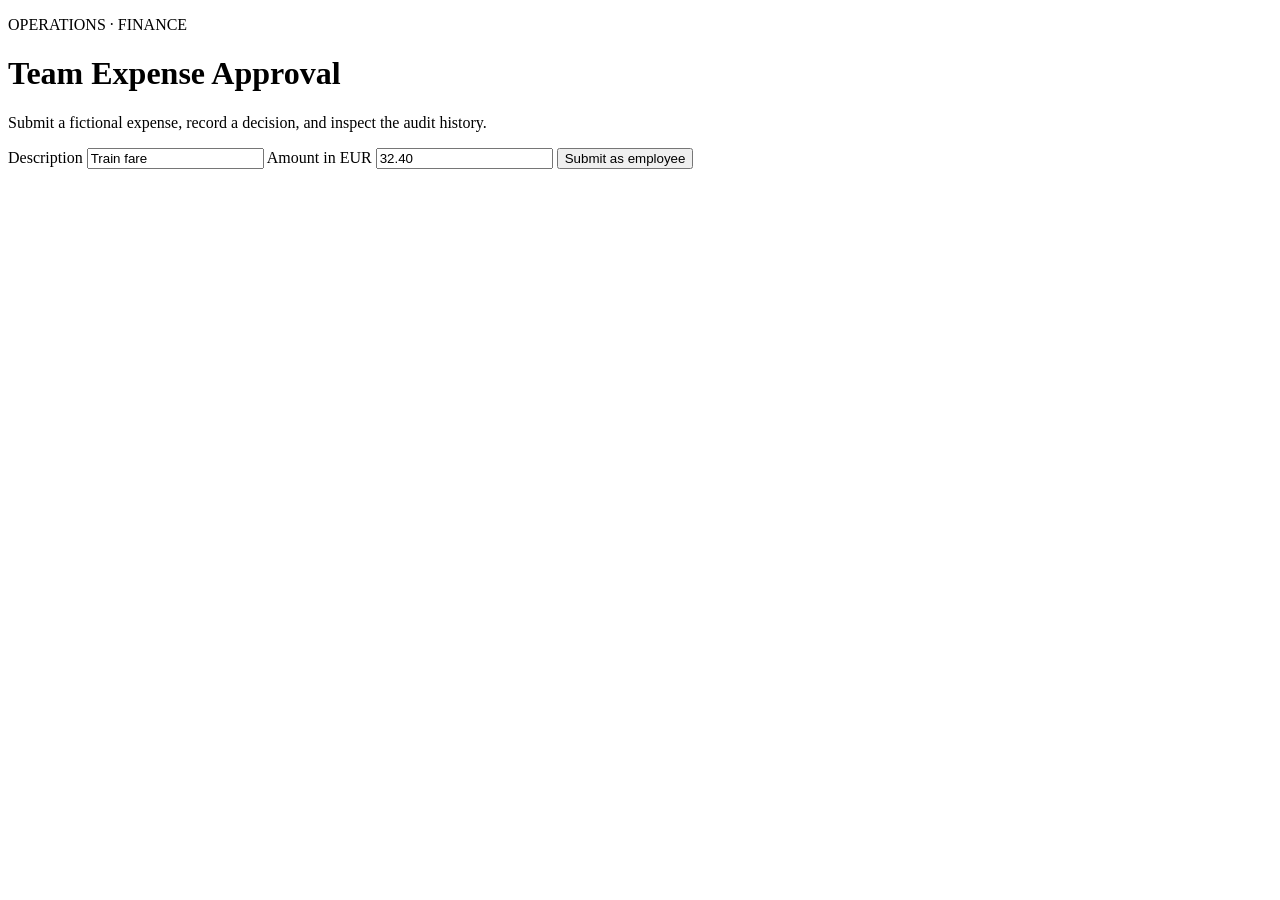
==== src/main/resources/static/index.html @ 040fc32b "Build portfolio demo and integration tests" ====
<!doctype html>
<html lang="en"><head><meta charset="utf-8"><meta name="viewport" content="width=device-width">
<title>Team Expense Approval</title><link rel="stylesheet" href="/style.css"></head>
<body><main>
<p class="eyebrow">OPERATIONS · FINANCE</p><h1>Team Expense Approval</h1>
<p>Submit a fictional expense, record a decision, and inspect the audit history.</p>
<form id="claim"><label>Description <input name="description" required maxlength="255" value="Train fare"></label>
<label>Amount in EUR <input name="amount" type="number" step="0.01" min="0.01" required value="32.40"></label>
<button>Submit as employee</button></form>
<p id="status" role="status"></p><section id="claims" aria-label="Claims"></section>
</main><script src="/demo.js"></script></body></html>
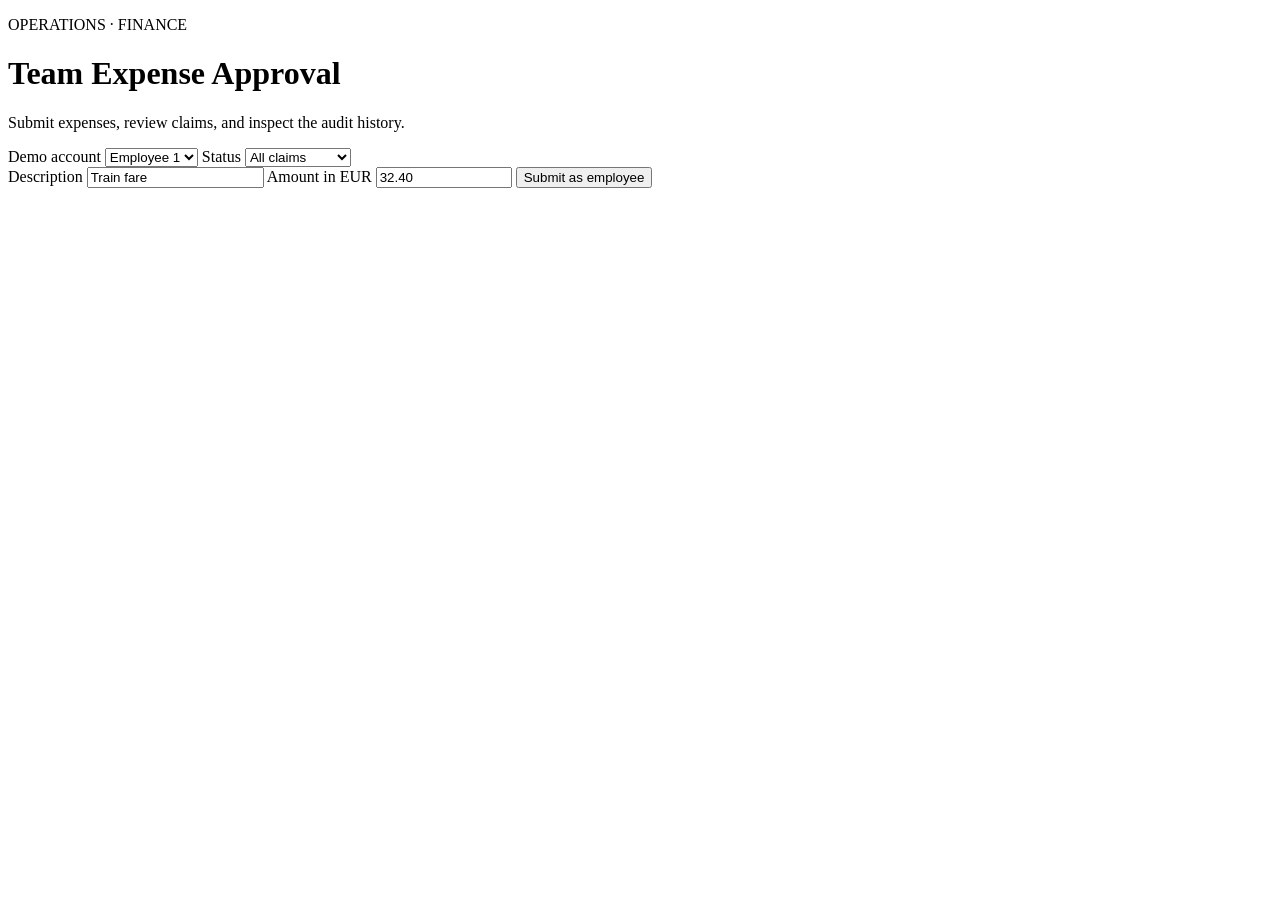
==== commit 4713a65c: "Complete browser workflows for the portfolio app" ====
--- a/src/main/resources/static/index.html
+++ b/src/main/resources/static/index.html
@@ -3,9 +3,11 @@
 <title>Team Expense Approval</title><link rel="stylesheet" href="/style.css"></head>
 <body><main>
 <p class="eyebrow">OPERATIONS · FINANCE</p><h1>Team Expense Approval</h1>
-<p>Submit a fictional expense, record a decision, and inspect the audit history.</p>
+<p>Submit expenses, review claims, and inspect the audit history.</p>
+<label>Demo account <select id="actor"><option value="employee">Employee 1</option><option value="employee2">Employee 2</option><option value="manager">Manager</option></select></label>
+<label>Status <select id="filter"><option value="">All claims</option><option>PENDING</option><option>APPROVED</option><option>REJECTED</option><option>WITHDRAWN</option></select></label>
 <form id="claim"><label>Description <input name="description" required maxlength="255" value="Train fare"></label>
-<label>Amount in EUR <input name="amount" type="number" step="0.01" min="0.01" required value="32.40"></label>
+<label>Amount in EUR <input name="amount" type="number" step="0.01" min="0.01" max="9999999999.99" required value="32.40"></label>
 <button>Submit as employee</button></form>
 <p id="status" role="status"></p><section id="claims" aria-label="Claims"></section>
 </main><script src="/demo.js"></script></body></html>
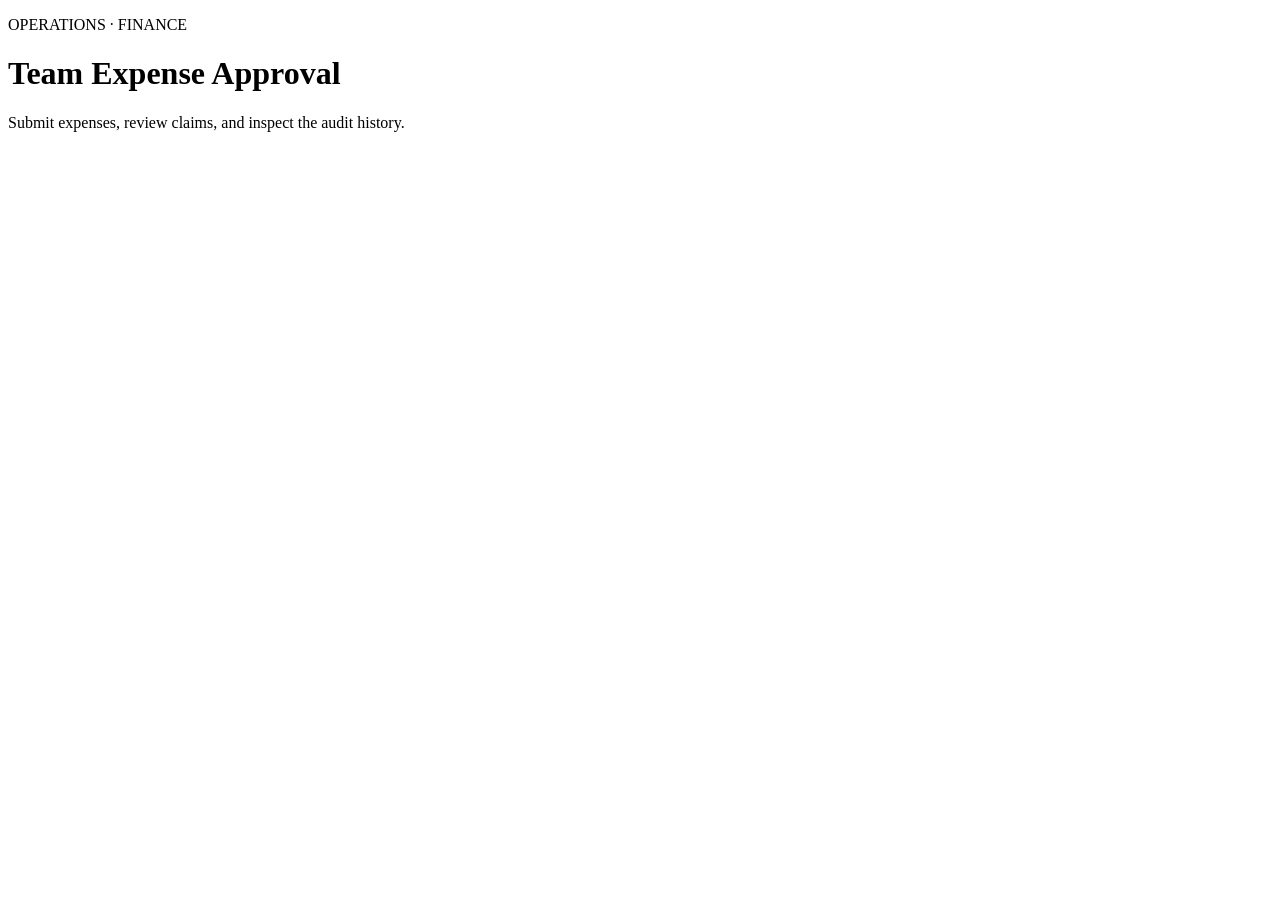
==== commit 7b797cf9: "Add registered accounts and private data workflows" ====
--- a/src/main/resources/static/index.html
+++ b/src/main/resources/static/index.html
@@ -4,10 +4,23 @@
 <body><main>
 <p class="eyebrow">OPERATIONS · FINANCE</p><h1>Team Expense Approval</h1>
 <p>Submit expenses, review claims, and inspect the audit history.</p>
-<label>Demo account <select id="actor"><option value="employee">Employee 1</option><option value="employee2">Employee 2</option><option value="manager">Manager</option></select></label>
+<section id="account-panel" hidden>
+<p id="account-status" role="status"></p>
+<a id="login" href="/login">Sign in</a>
+<form id="logout" action="/logout" method="post" hidden><input type="hidden" name="_csrf"><button>Sign out</button></form>
+<form id="signup" hidden>
+<h2>Create an account</h2>
+<label>Username <input name="username" required minlength="3" maxlength="40" pattern="[a-z0-9][a-z0-9_\-]{2,39}" autocomplete="username"></label>
+<label>Password <input type="password" name="password" required minlength="12" maxlength="72" autocomplete="new-password"></label>
+<button>Create account</button>
+</form>
+</section>
+<section id="claims-app" hidden>
+<label id="demo-account">Demo account <select id="actor"><option value="employee">Employee 1</option><option value="employee2">Employee 2</option><option value="manager">Manager</option></select></label>
 <label>Status <select id="filter"><option value="">All claims</option><option>PENDING</option><option>APPROVED</option><option>REJECTED</option><option>WITHDRAWN</option></select></label>
 <form id="claim"><label>Description <input name="description" required maxlength="255" value="Train fare"></label>
 <label>Amount in EUR <input name="amount" type="number" step="0.01" min="0.01" max="9999999999.99" required value="32.40"></label>
+<label id="reviewer-field" hidden>Reviewer username <input name="reviewer" disabled maxlength="40"></label>
 <button>Submit as employee</button></form>
 <p id="status" role="status"></p><section id="claims" aria-label="Claims"></section>
-</main><script src="/demo.js"></script></body></html>
+</section></main><script src="/account.js"></script><script src="/demo.js"></script></body></html>
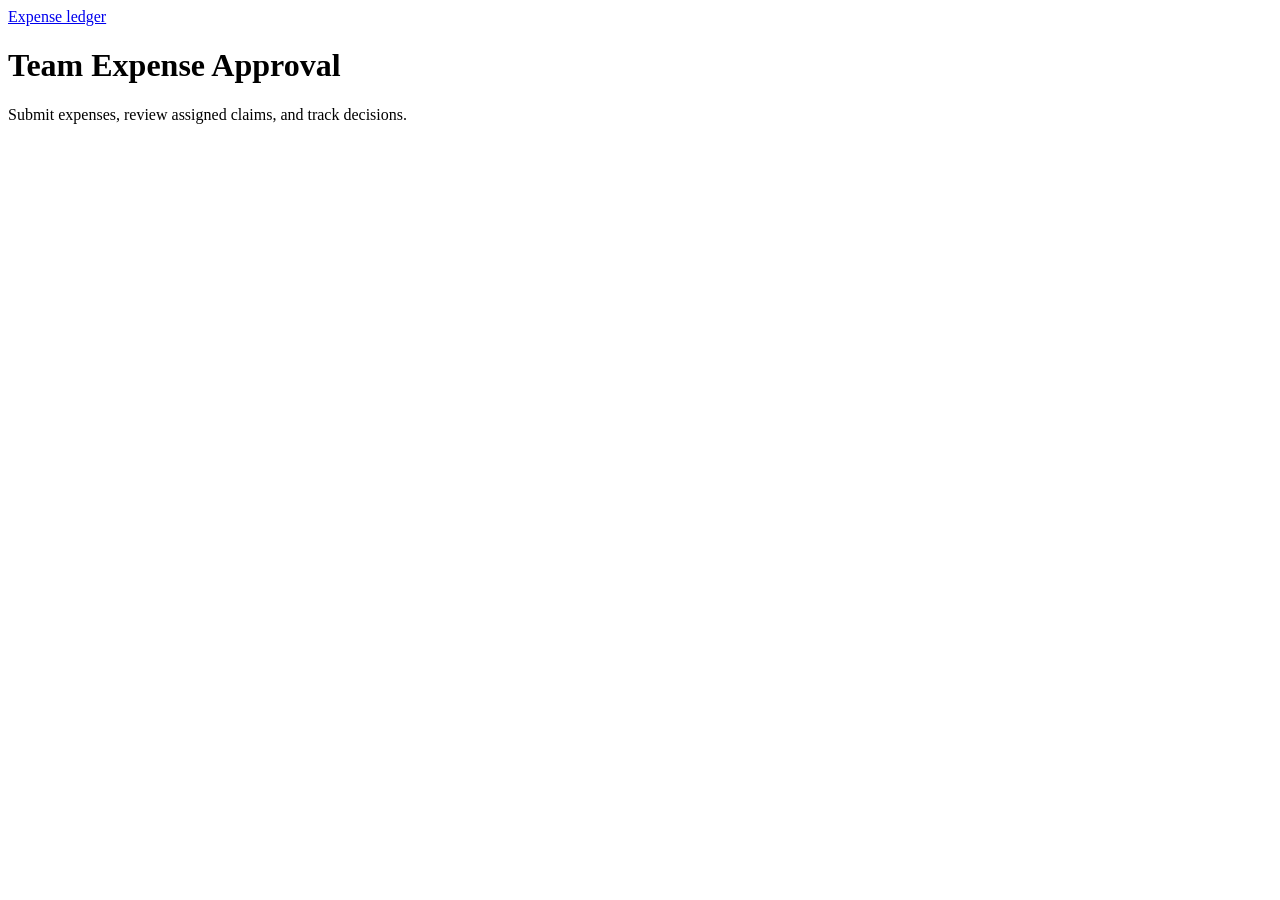
==== commit dc73c1c8: "Show the redesigned app before sign-in" ====
--- a/src/main/resources/static/index.html
+++ b/src/main/resources/static/index.html
@@ -1,26 +1,22 @@
 <!doctype html>
-<html lang="en"><head><meta charset="utf-8"><meta name="viewport" content="width=device-width">
+<html lang="en"><head><meta charset="utf-8"><meta name="viewport" content="width=device-width, initial-scale=1">
 <title>Team Expense Approval</title><link rel="stylesheet" href="/style.css"></head>
 <body><main>
-<p class="eyebrow">OPERATIONS · FINANCE</p><h1>Team Expense Approval</h1>
-<p>Submit expenses, review claims, and inspect the audit history.</p>
-<section id="account-panel" hidden>
-<p id="account-status" role="status"></p>
-<a id="login" href="/login">Sign in</a>
-<form id="logout" action="/logout" method="post" hidden><input type="hidden" name="_csrf"><button>Sign out</button></form>
-<form id="signup" hidden>
-<h2>Create an account</h2>
-<label>Username <input name="username" required minlength="3" maxlength="40" pattern="[a-z0-9][a-z0-9_\-]{2,39}" autocomplete="username"></label>
-<label>Password <input type="password" name="password" required minlength="12" maxlength="72" autocomplete="new-password"></label>
-<button>Create account</button>
-</form>
-</section>
+<nav class="topbar" aria-label="App navigation"><a class="wordmark" href="/">Expense ledger</a>
+<div id="account-panel" class="account-nav" hidden>
+<span id="account-status" role="status"></span><a id="login" href="/login.html">Sign in</a>
+<a id="signup-link" class="button" href="/signup.html">Create account</a>
+<form id="logout" action="/logout" method="post" hidden><input type="hidden" name="_csrf"><button>Sign out</button></form></div></nav>
+<header class="hero"><h1>Team Expense Approval</h1><p>Submit expenses, review assigned claims, and track decisions.</p></header>
+<p id="startup-status" role="status"></p>
 <section id="claims-app" hidden>
+<div class="section-head"><h2>Claims ledger</h2><span id="preview-label" class="sample-tag" hidden>Sample claims</span></div>
+<p id="preview-note" hidden>Filter the sample ledger below. Sign in to submit and review real claims.</p>
 <label id="demo-account">Demo account <select id="actor"><option value="employee">Employee 1</option><option value="employee2">Employee 2</option><option value="manager">Manager</option></select></label>
 <label>Status <select id="filter"><option value="">All claims</option><option>PENDING</option><option>APPROVED</option><option>REJECTED</option><option>WITHDRAWN</option></select></label>
-<form id="claim"><label>Description <input name="description" required maxlength="255" value="Train fare"></label>
-<label>Amount in EUR <input name="amount" type="number" step="0.01" min="0.01" max="9999999999.99" required value="32.40"></label>
-<label id="reviewer-field" hidden>Reviewer username <input name="reviewer" disabled maxlength="40"></label>
+<form id="claim" class="claim-entry" hidden><h3>New expense</h3><label>Description <input name="description" required maxlength="255" placeholder="e.g. Train fare"></label>
+<label>Amount in EUR <input name="amount" type="number" step="0.01" min="0.01" max="9999999999.99" required placeholder="32.40"></label>
+<label id="reviewer-field" hidden>Reviewer username <input name="reviewer" disabled maxlength="40" aria-describedby="reviewer-help"><small id="reviewer-help">Enter the username of another person who already has an account in this app.</small></label>
 <button>Submit as employee</button></form>
 <p id="status" role="status"></p><section id="claims" aria-label="Claims"></section>
 </section></main><script src="/account.js"></script><script src="/demo.js"></script></body></html>
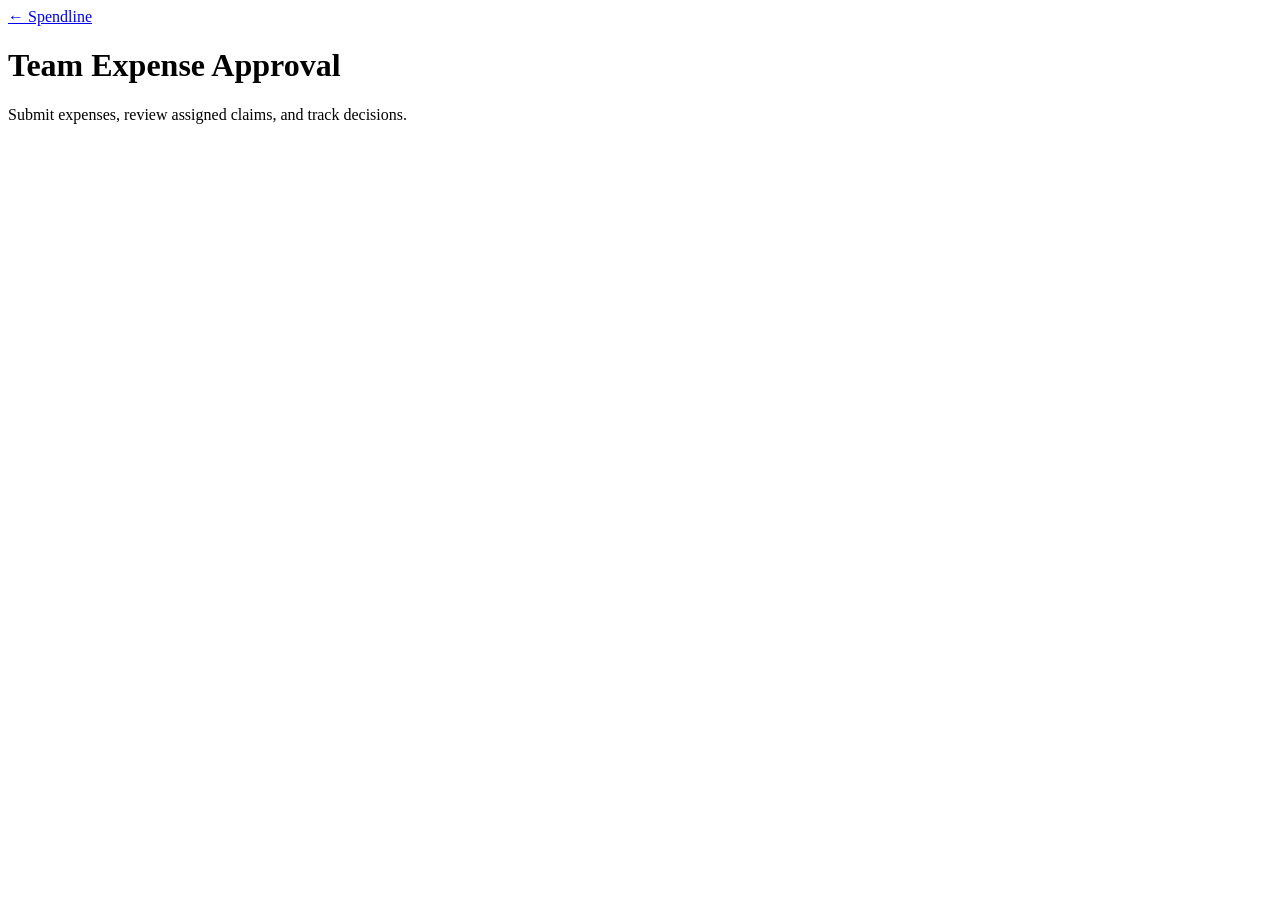
==== commit e1c5847d: "Build the Spendline expense tracker" ====
--- a/src/main/resources/static/index.html
+++ b/src/main/resources/static/index.html
@@ -2,7 +2,7 @@
 <html lang="en"><head><meta charset="utf-8"><meta name="viewport" content="width=device-width, initial-scale=1">
 <title>Team Expense Approval</title><link rel="stylesheet" href="/style.css"></head>
 <body><main>
-<nav class="topbar" aria-label="App navigation"><a class="wordmark" href="/">Expense ledger</a>
+<nav class="topbar" aria-label="App navigation"><a class="wordmark" href="/">← Spendline</a>
 <div id="account-panel" class="account-nav" hidden>
 <span id="account-status" role="status"></span><a id="login" href="/login.html">Sign in</a>
 <a id="signup-link" class="button" href="/signup.html">Create account</a>
@@ -13,7 +13,7 @@
 <div class="section-head"><h2>Claims ledger</h2><span id="preview-label" class="sample-tag" hidden>Sample claims</span></div>
 <p id="preview-note" hidden>Filter the sample ledger below. Sign in to submit and review real claims.</p>
 <label id="demo-account">Demo account <select id="actor"><option value="employee">Employee 1</option><option value="employee2">Employee 2</option><option value="manager">Manager</option></select></label>
-<label>Status <select id="filter"><option value="">All claims</option><option>PENDING</option><option>APPROVED</option><option>REJECTED</option><option>WITHDRAWN</option></select></label>
+<label>Status <select id="filter"><option value="">All claims</option><option value="PENDING">Pending</option><option value="APPROVED">Approved</option><option value="REJECTED">Rejected</option><option value="WITHDRAWN">Withdrawn</option></select></label>
 <form id="claim" class="claim-entry" hidden><h3>New expense</h3><label>Description <input name="description" required maxlength="255" placeholder="e.g. Train fare"></label>
 <label>Amount in EUR <input name="amount" type="number" step="0.01" min="0.01" max="9999999999.99" required placeholder="32.40"></label>
 <label id="reviewer-field" hidden>Reviewer username <input name="reviewer" disabled maxlength="40" aria-describedby="reviewer-help"><small id="reviewer-help">Enter the username of another person who already has an account in this app.</small></label>
